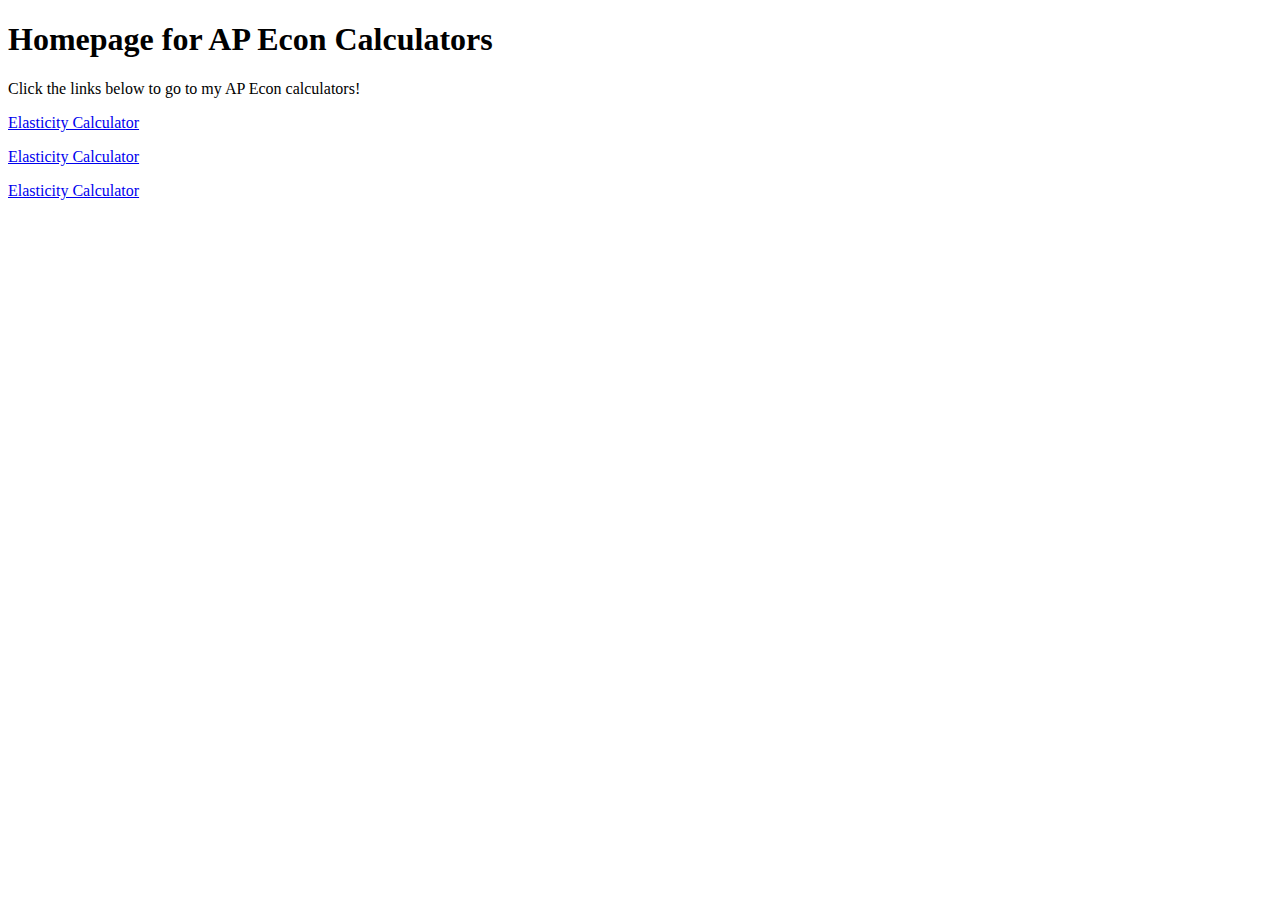
==== AP-Econ-Calculators/index.html @ ff0108af "created homepage" ====
<!DOCTYPE html>
<html lang="en">
<head>
    <meta charset="UTF-8">
    <meta name="viewport" content="width=device-width, initial-scale=1.0">
    <meta http-equiv="X-UA-Compatible" content="ie=edge">
    <title>AP Econ Calculators</title>
    <style>
        .formBox{
            padding: 0.5rem 2rem;
        }
    </style>
    <link href="StyleSheet.css" rel="stylesheet" />
</head>
    
<body>
    <header>
  <h1>Homepage for AP Econ Calculators</h1>
  </header>
  <p>
  Click the links below to go to my AP Econ calculators!
  </p>
  <p> <a href="https://garrett-scott.github.io/Elasticity_Calculator/">Elasticity Calculator</a> </p>
  <p> <a href="income elasticity of demand link">Elasticity Calculator</a> </p>
  <p> <a href="cross price elasticity test link">Elasticity Calculator</a> </p>
  
  </body>
</html>
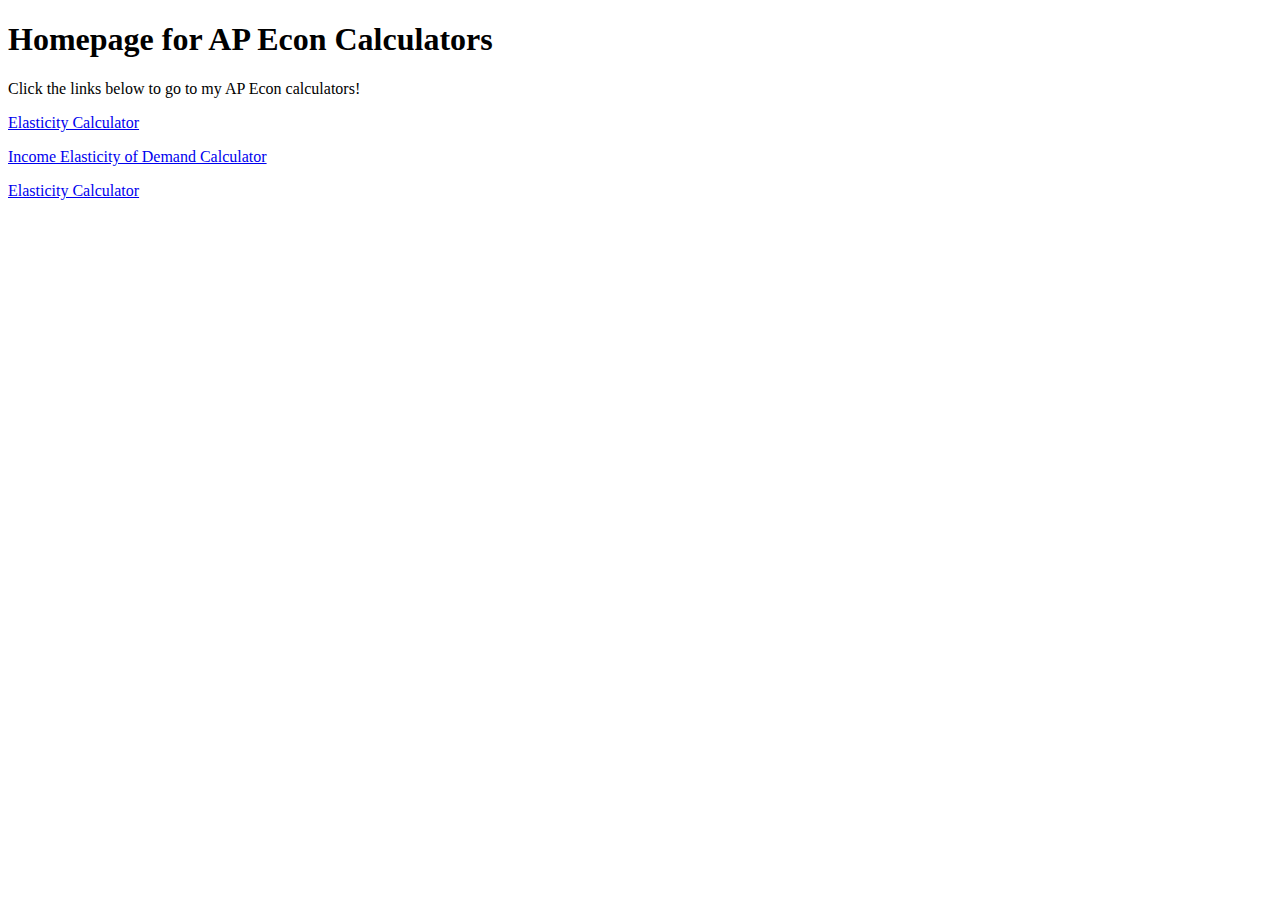
==== commit 765c2e84: "link to income elasticity of demand calculator" ====
--- a/AP-Econ-Calculators/index.html
+++ b/AP-Econ-Calculators/index.html
@@ -21,7 +21,7 @@
   Click the links below to go to my AP Econ calculators!
   </p>
   <p> <a href="https://garrett-scott.github.io/Elasticity_Calculator/">Elasticity Calculator</a> </p>
-  <p> <a href="income elasticity of demand link">Elasticity Calculator</a> </p>
+  <p> <a href="https://garrett-scott.github.io/AP-Econ-Calculators/Income-Elasticity-of-Demand">Income Elasticity of Demand Calculator</a> </p>
   <p> <a href="cross price elasticity test link">Elasticity Calculator</a> </p>
   
   </body>
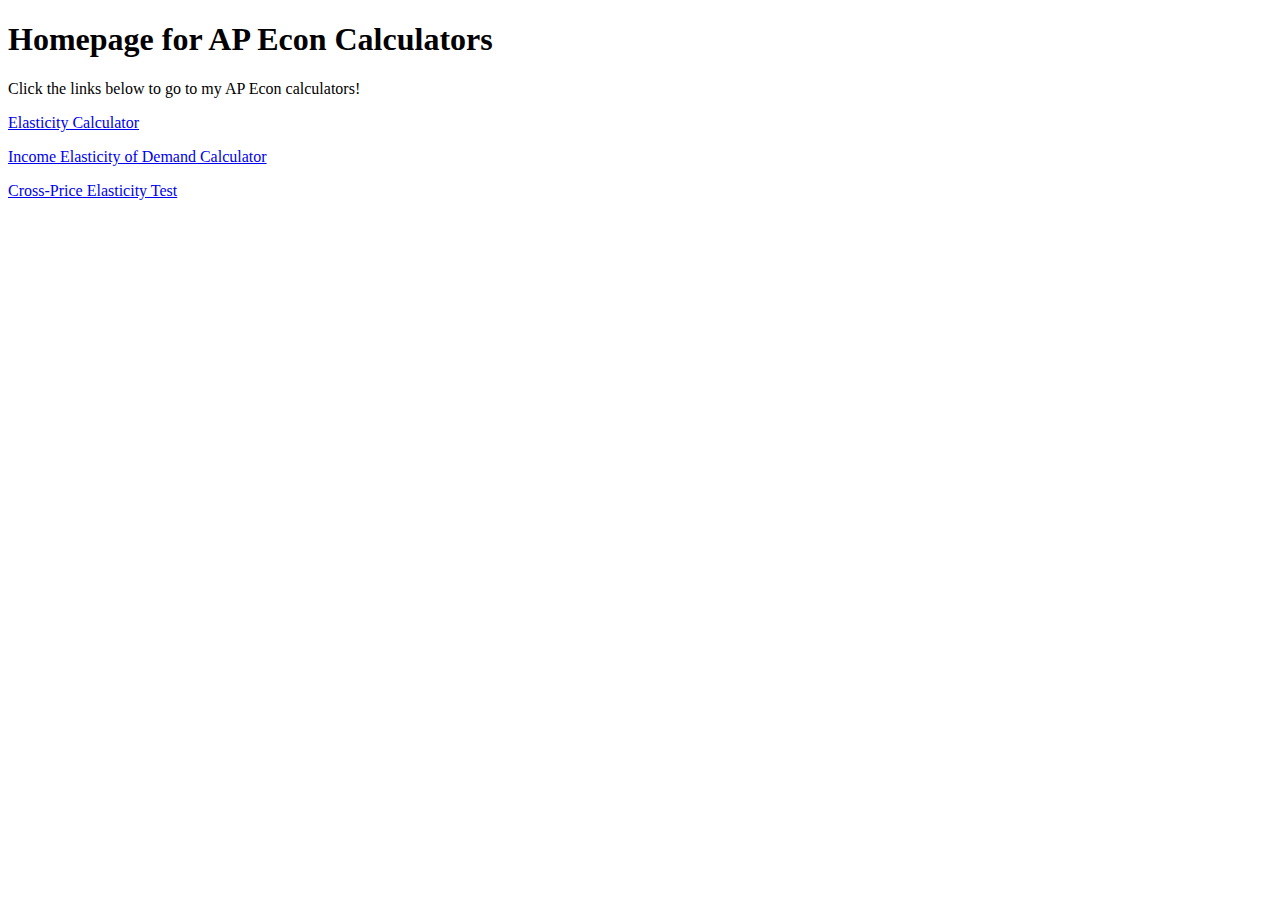
==== commit 58eaff7d: "link to cross price elasticity test" ====
--- a/AP-Econ-Calculators/index.html
+++ b/AP-Econ-Calculators/index.html
@@ -22,7 +22,7 @@
   </p>
   <p> <a href="https://garrett-scott.github.io/Elasticity_Calculator/">Elasticity Calculator</a> </p>
   <p> <a href="https://garrett-scott.github.io/AP-Econ-Calculators/Income-Elasticity-of-Demand">Income Elasticity of Demand Calculator</a> </p>
-  <p> <a href="cross price elasticity test link">Elasticity Calculator</a> </p>
+  <p> <a href="https://garrett-scott.github.io/AP-Econ-Calculators/Cross-Price-Elasticity-Test">Cross-Price Elasticity Test</a> </p>
   
   </body>
 </html>
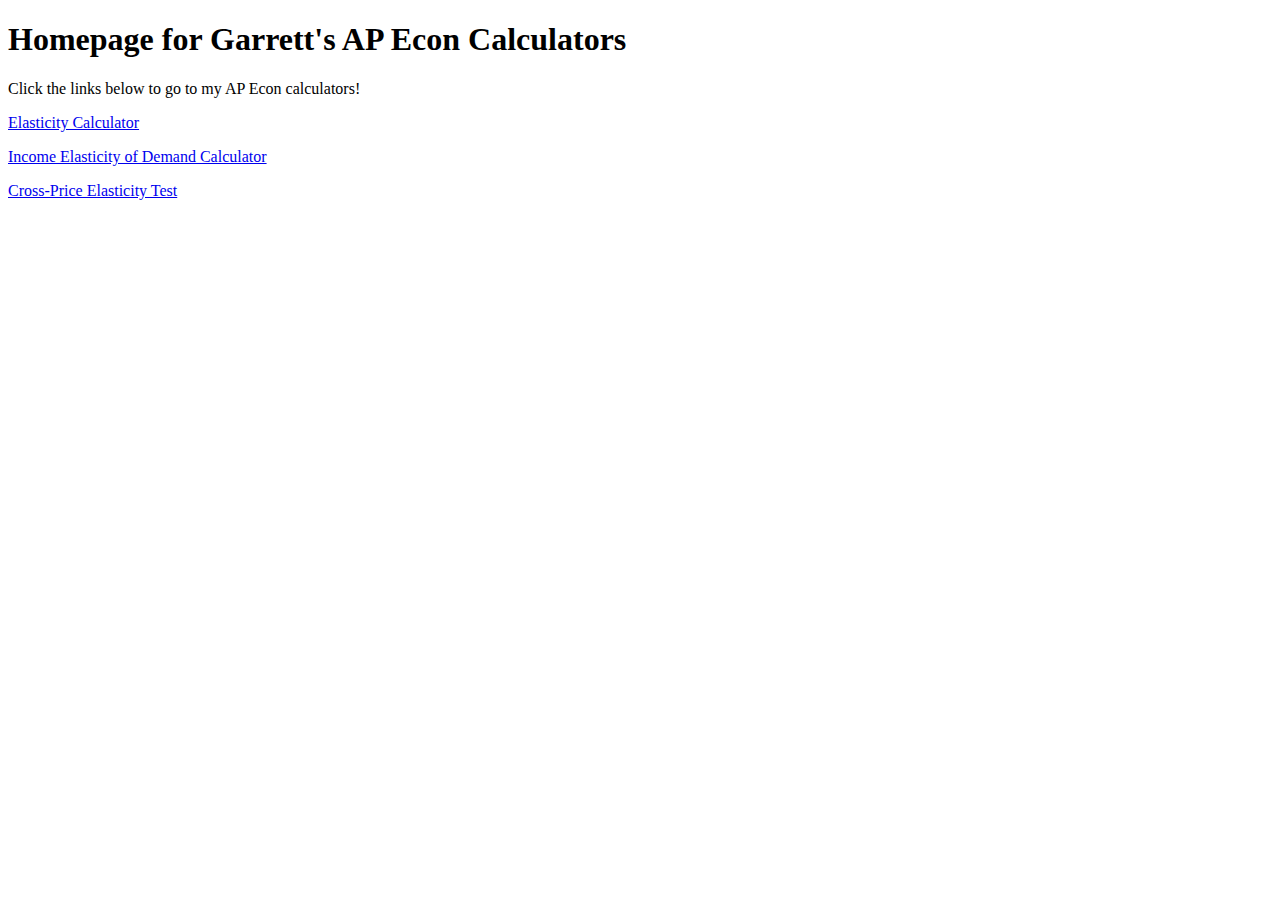
==== commit 23f07a3c: "shameless plug" ====
--- a/AP-Econ-Calculators/index.html
+++ b/AP-Econ-Calculators/index.html
@@ -15,7 +15,7 @@
     
 <body>
     <header>
-  <h1>Homepage for AP Econ Calculators</h1>
+  <h1>Homepage for Garrett's AP Econ Calculators</h1>
   </header>
   <p>
   Click the links below to go to my AP Econ calculators!
